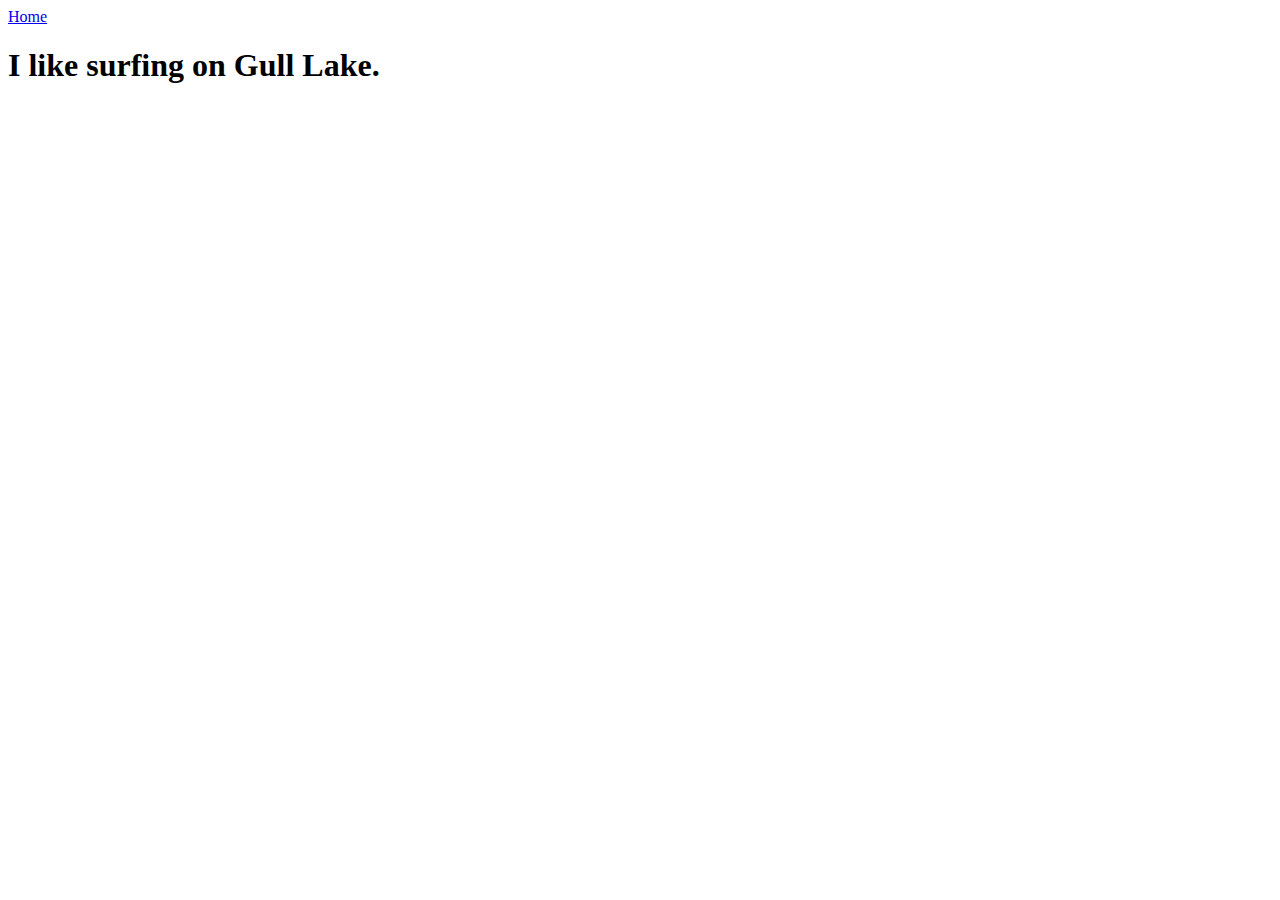
==== about-me.html @ 139a8a0a "Initial Commit" ====
<!DOCTYPE html>
<html lang="en">
<head>
    <meta charset="UTF-8">
    <meta name="viewport" content="width=device-width, initial-scale=1.0">
    <title>Noah Sundberg | About Me</title>
    <!-- Need to update to GitHub link-->
    <link rel="icon" href="C:/Users/Noah/Documents/GitHub/Website Misc/NS.png" type="image/x-icon">
    <link rel="stylesheet" href="C:\Users\Noah\Documents\GitHub\Website Misc\styles.css">
</head>
<nav>
    <a href="Index.html">Home</a>
</nav>
<body>
    <!-- Basic info to hold a couple reference pages for now -->
    <h1>
        I like surfing on Gull Lake.
    </h1>
</body>
</html>
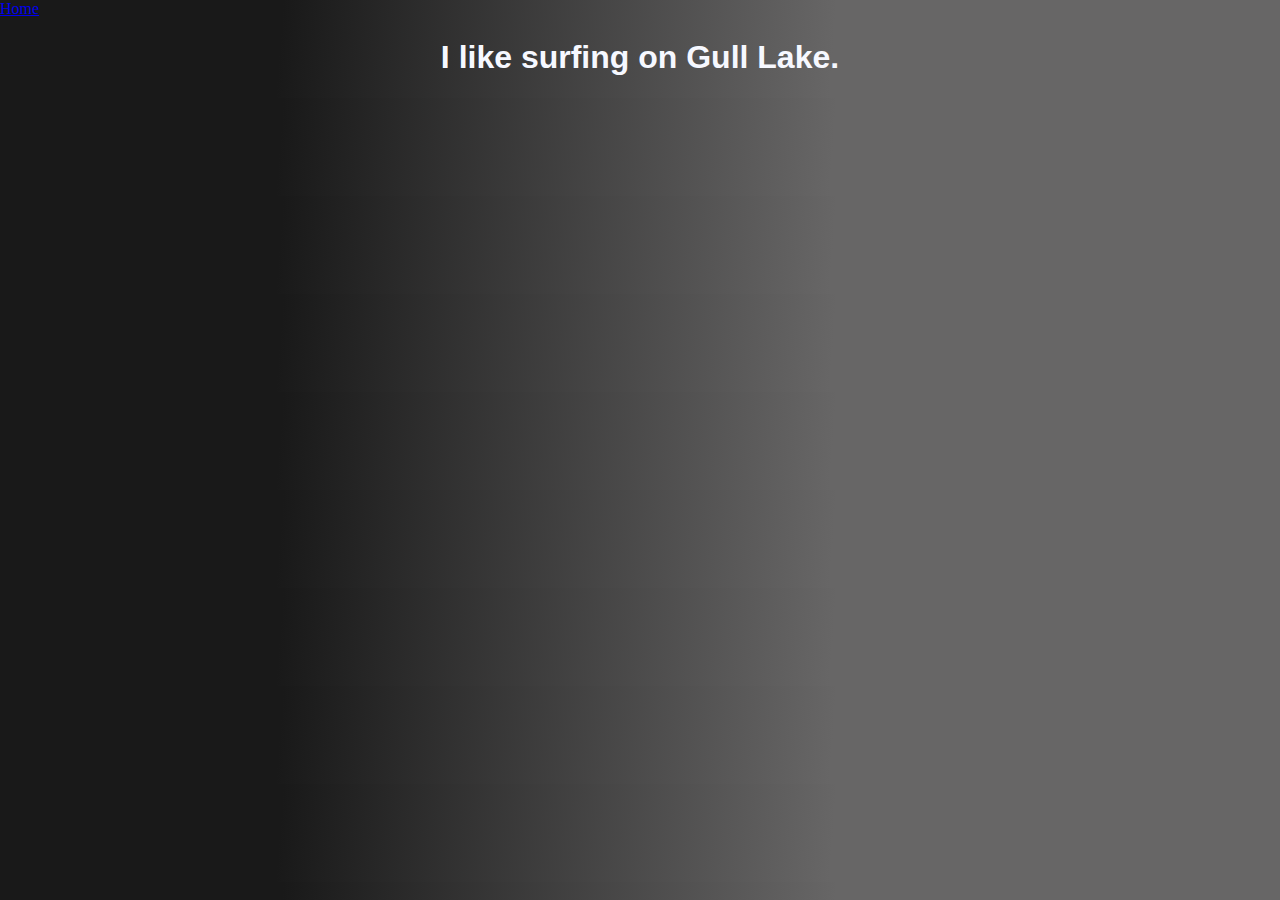
==== commit c6eb460f: "new landing page" ====
--- a/about-me.html
+++ b/about-me.html
@@ -3,13 +3,15 @@
 <head>
     <meta charset="UTF-8">
     <meta name="viewport" content="width=device-width, initial-scale=1.0">
+    <meta http-equiv='cache-control' content='no-cache'> 
+    <meta http-equiv='expires' content='0'> 
+    <meta http-equiv='pragma' content='no-cache'>
     <title>Noah Sundberg | About Me</title>
-    <!-- Need to update to GitHub link-->
-    <link rel="icon" href="C:/Users/Noah/Documents/GitHub/Website Misc/NS.png" type="image/x-icon">
-    <link rel="stylesheet" href="C:\Users\Noah\Documents\GitHub\Website Misc\styles.css">
+    <link rel="icon" href="https://nrsundberg.github.io/Images/NS.png" type="image/x-icon">
+    <link rel="stylesheet" href="https://nrsundberg.github.io/styles.css">
 </head>
 <nav>
-    <a href="Index.html">Home</a>
+    <a href="/">Home</a>
 </nav>
 <body>
     <!-- Basic info to hold a couple reference pages for now -->
@@ -17,4 +19,4 @@
         I like surfing on Gull Lake.
     </h1>
 </body>
-</html>+</html>
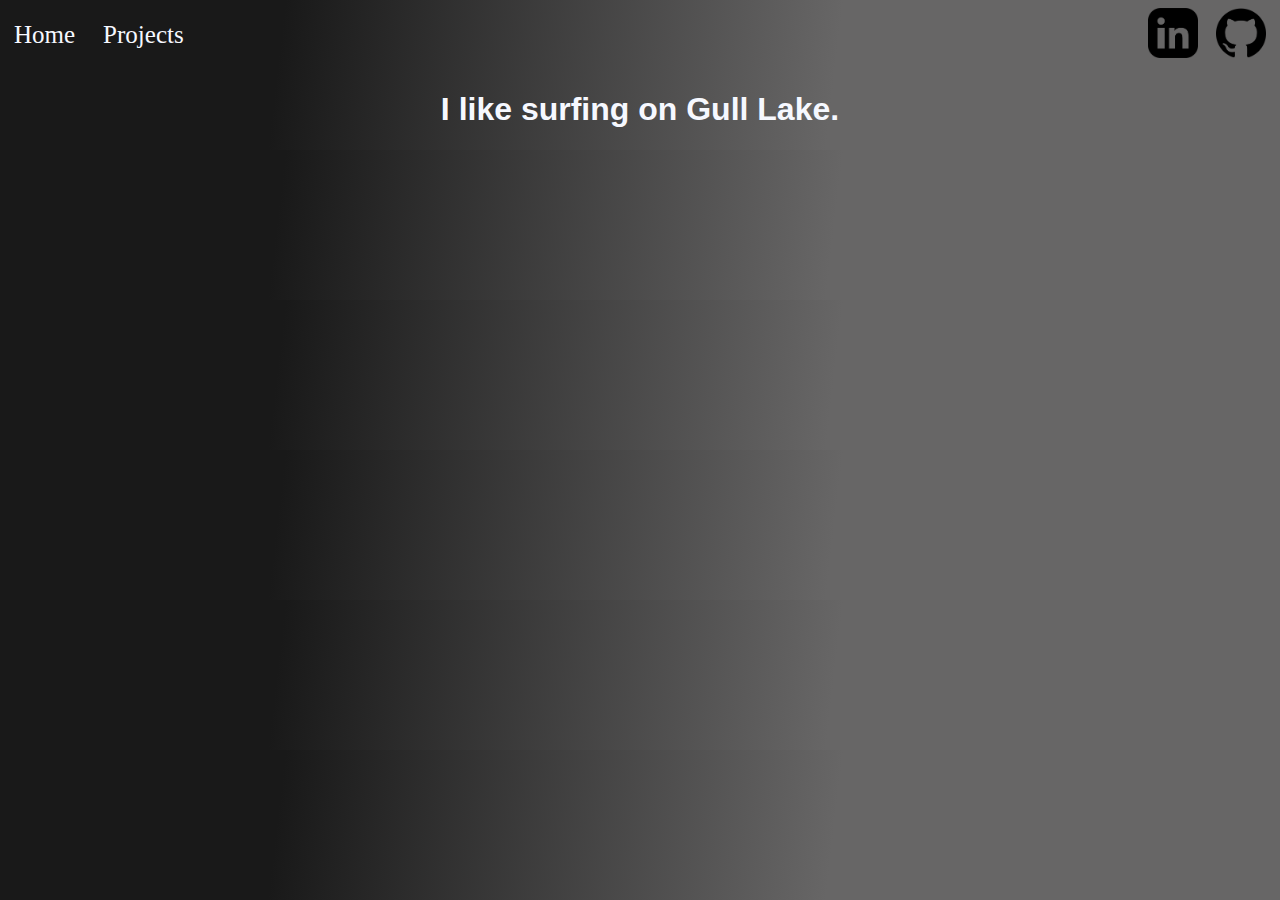
==== commit 7d5c3184: "new landing page" ====
--- a/about-me.html
+++ b/about-me.html
@@ -10,9 +10,20 @@
     <link rel="icon" href="https://nrsundberg.github.io/Images/NS.png" type="image/x-icon">
     <link rel="stylesheet" href="https://nrsundberg.github.io/styles.css">
 </head>
-<nav>
-    <a href="/">Home</a>
-</nav>
+<div class="header">
+    <div class="page-selection navigation">
+        <a class="nav-link" href="/">Home</a>
+        <a class="nav-link" href="/projects.html">Projects</a>
+    </div>
+    <div class="socials">
+                <a class="socials-item" href="https://www.linkedin.com/in/noahsundberg/" target="blank">
+                    <img src="https://nrsundberg.github.io/Images/LinkedIn_logo.png" alt="LinkedIn logo">
+                </a>
+                <a class="socials-item" href="https://github.com/nrsundberg" target="blank">
+                    <img src="https://nrsundberg.github.io/Images/GitHub_logo.png" alt="Github logo">
+                </a>
+    </div>
+</div>
 <body>
     <!-- Basic info to hold a couple reference pages for now -->
     <h1>
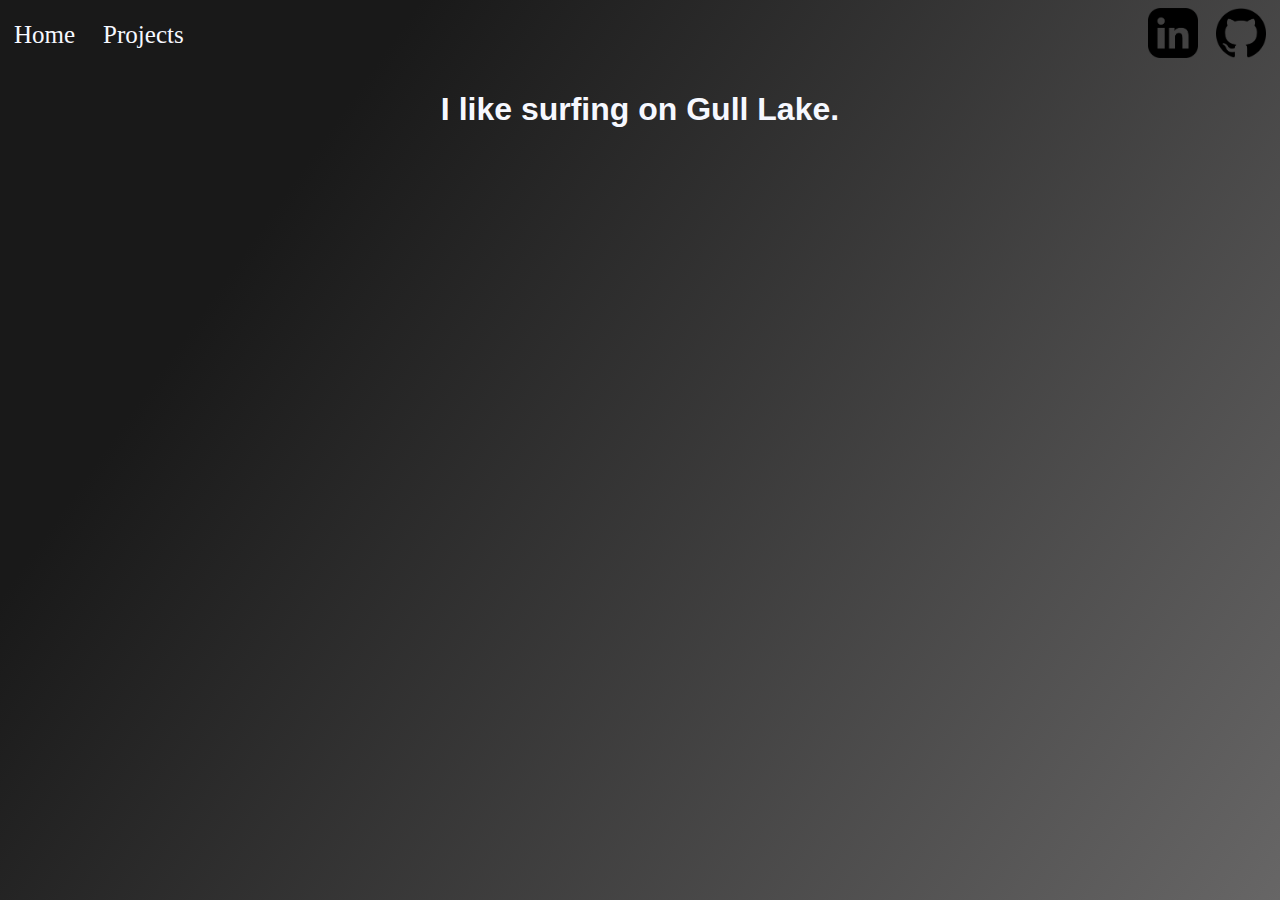
==== commit 44319f67: "closer fix" ====
--- a/about-me.html
+++ b/about-me.html
@@ -7,8 +7,8 @@
     <meta http-equiv='expires' content='0'> 
     <meta http-equiv='pragma' content='no-cache'>
     <title>Noah Sundberg | About Me</title>
-    <link rel="icon" href="https://nrsundberg.github.io/Images/NS.png" type="image/x-icon">
-    <link rel="stylesheet" href="https://nrsundberg.github.io/styles.css">
+    <link rel="icon" href="Images/NS.png" type="image/x-icon">
+    <link rel="stylesheet" href="styles.css">
 </head>
 <div class="header">
     <div class="page-selection navigation">
@@ -17,10 +17,10 @@
     </div>
     <div class="socials">
                 <a class="socials-item" href="https://www.linkedin.com/in/noahsundberg/" target="blank">
-                    <img src="https://nrsundberg.github.io/Images/LinkedIn_logo.png" alt="LinkedIn logo">
+                    <img src="Images/LinkedIn_logo.png" alt="LinkedIn logo">
                 </a>
                 <a class="socials-item" href="https://github.com/nrsundberg" target="blank">
-                    <img src="https://nrsundberg.github.io/Images/GitHub_logo.png" alt="Github logo">
+                    <img src="Images/GitHub_logo.png" alt="Github logo">
                 </a>
     </div>
 </div>
@@ -30,4 +30,4 @@
         I like surfing on Gull Lake.
     </h1>
 </body>
-</html>
+</html>--- a/styles.css
+++ b/styles.css
@@ -0,0 +1,57 @@
+body { 
+    background-image: -moz-linear-gradient(-45deg, #191919 10%, #676666 100%);
+    background-image: -webkit-gradient(linear, left top, right bottom, color-stop(0.22, #191919), color-stop(1, #676666));
+    margin: 0;
+    min-height: 100vh;
+}
+.header {
+    align-items: center;   
+    display: flex;
+    height: 70px;
+    justify-content: space-between;
+    overflow: hidden;
+    width: 100%;
+}
+h1 {
+  color: #F6F8FF;
+  font-family: -apple-system, BlinkMacSystemFont, sans-serif;
+  text-align: center;
+}
+.page-selection a {
+    color: #F6F8FF;  
+    float: left;
+    font-size: 25px;
+    padding: 0 14px;
+    text-decoration: none;
+}
+.intro-text {
+  color: #F6F8FF;
+  font-family: -apple-system, BlinkMacSystemFont, sans-serif;
+  margin-left: 10%;
+  margin-right: 10%;
+  text-align: center;
+}
+.socials a {  
+    text-decoration: none;  
+}
+
+.socials img {
+    color: #f2f2f2; 
+    height: 50px;
+    margin-right: 14px;
+    width: 50px;   
+}
+
+.key-words {
+  color: #23CE6B;
+  text-shadow: 1px 1px 9px #FFFFFF;
+}
+.nav-button {
+  color: #F0F8FF;
+}
+
+.project-list {
+  color: #F6F8FF;
+  list-style: none;
+  text-align: center;
+}